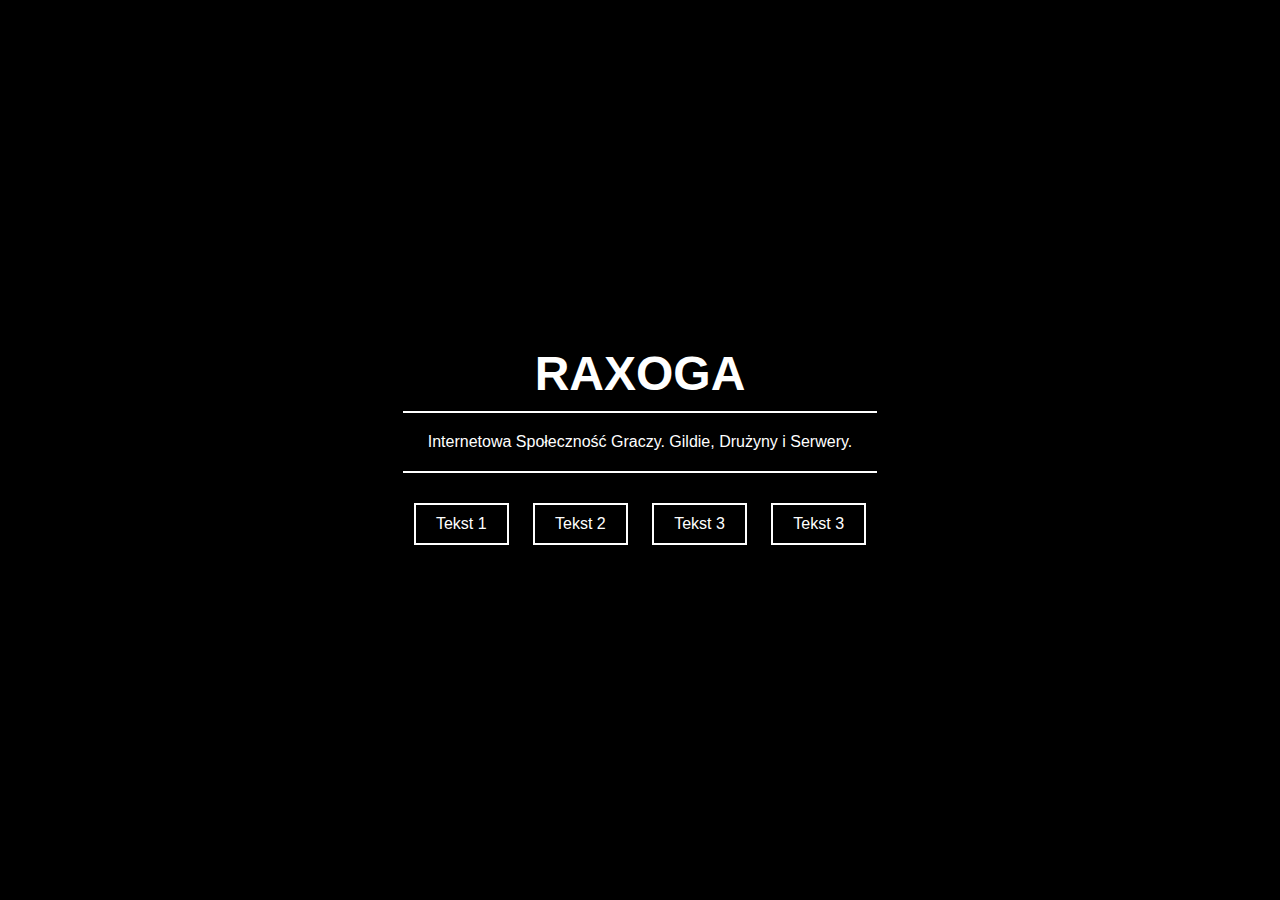
==== index.htm @ 58b918ff "v4" ====
<!DOCTYPE html>
<html lang="pl">
<head>
    <meta charset="UTF-8">
    <meta name="viewport" content="width=device-width, initial-scale=1.0">
    <title>RAXOGA</title>
    <style>
        body, html {
            height: 100%;
            margin: 0;
            display: flex;
            justify-content: center;
            align-items: center;
            background-color: black;
            color: white;
            font-family: Arial, sans-serif;
            text-align: center;
            flex-direction: column;
        }

        h1 {
            font-size: 3em;
            margin: 0;
            cursor: pointer;
        }

        hr {
            width: 100%;
            border: 1px solid white;
            margin: 10px 0;
        }

        p {
            font-size: 1em;
            margin: 10px 0;
        }

        .buttons {
            margin-top: 10px;
        }

        .button {
            display: inline-block;
            padding: 10px 20px;
            margin: 10px;
            border: 2px solid white;
            color: white;
            text-decoration: none;
            font-size: 1em;
            cursor: pointer;
        }

        .button:hover {
            background-color: white;
            color: black;
        }
    </style>
    <script>
        function changeQuote(quote) {
            document.getElementById('quote').innerText = quote;
        }

        function resetQuote() {
            document.getElementById('quote').innerText = "Internetowa Społeczność Graczy. Gildie, Drużyny i Serwery.";
        }
    </script>
</head>
<body>
    <h1 onclick="resetQuote()">RAXOGA</h1>
    <hr>
    <p id="quote">Internetowa Społeczność Graczy. Gildie, Drużyny i Serwery.</p>
    <hr>
    <div class="buttons">
        <a href="#" class="button" onclick="changeQuote('Cierpliwość jest kluczem do sukcesu.1')">Tekst 1</a>
        <a href="#" class="button" onclick="changeQuote('Cierpliwość jest kluczem do sukcesu.2')">Tekst 2</a>
        <a href="#" class="button" onclick="changeQuote('Cierpliwość jest kluczem do sukcesu.3')">Tekst 3</a>
        <a href="#" class="button" onclick="changeQuote('Cierpliwość jest kluczem do sukcesu.4')">Tekst 3</a>
    </div>
</body>
</html>
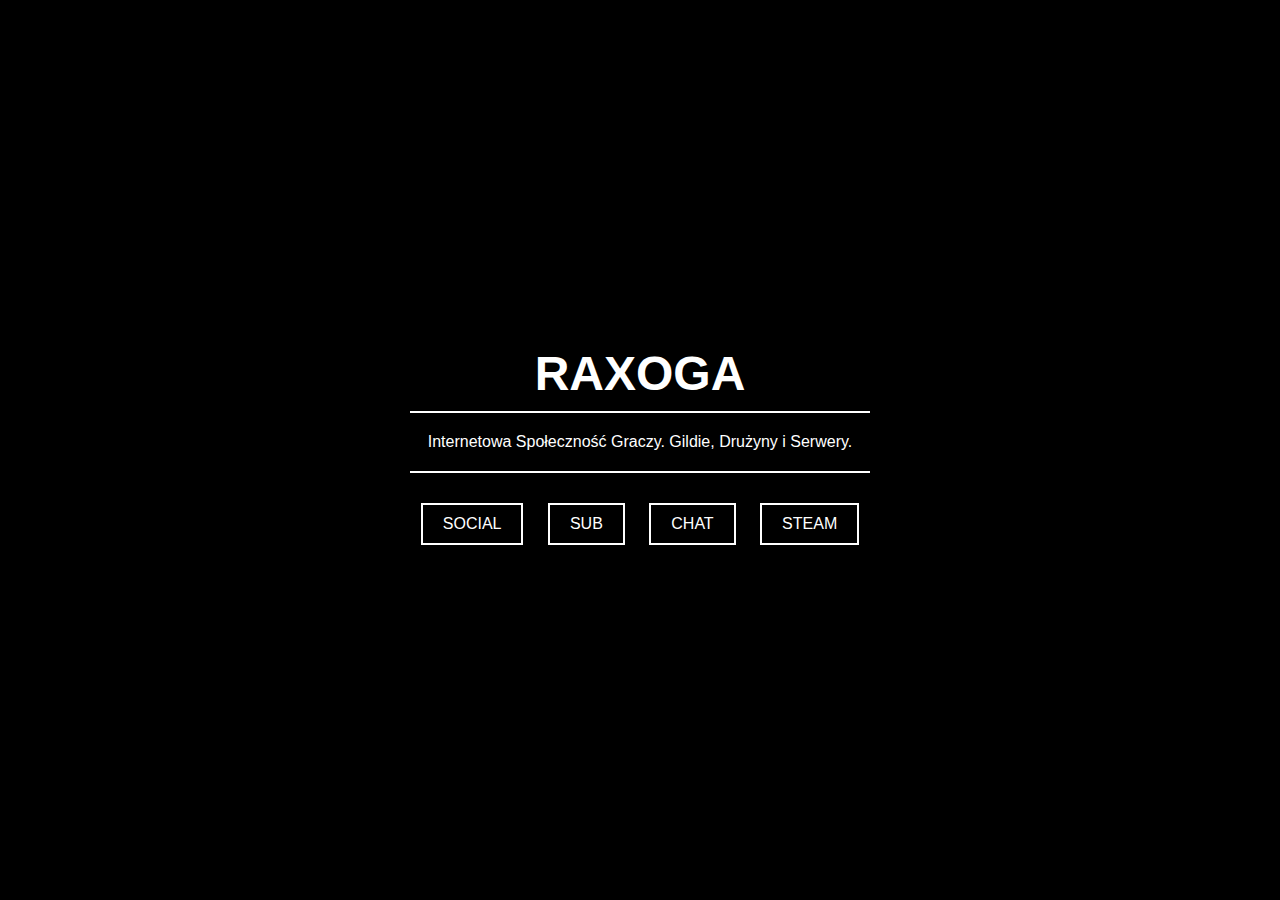
==== commit 4d5ecf14: "Update index.htm" ====
--- a/index.htm
+++ b/index.htm
@@ -71,10 +71,10 @@
     <p id="quote">Internetowa Społeczność Graczy. Gildie, Drużyny i Serwery.</p>
     <hr>
     <div class="buttons">
-        <a href="#" class="button" onclick="changeQuote('Cierpliwość jest kluczem do sukcesu.1')">Tekst 1</a>
-        <a href="#" class="button" onclick="changeQuote('Cierpliwość jest kluczem do sukcesu.2')">Tekst 2</a>
-        <a href="#" class="button" onclick="changeQuote('Cierpliwość jest kluczem do sukcesu.3')">Tekst 3</a>
-        <a href="#" class="button" onclick="changeQuote('Cierpliwość jest kluczem do sukcesu.4')">Tekst 3</a>
+        <a href="#" class="button" onclick="changeQuote('facebook.com/raxoga')">SOCIAL</a>
+        <a href="#" class="button" onclick="changeQuote('reddit.com/r/raxoga')">SUB</a>
+        <a href="#" class="button" onclick="changeQuote('discord.com/invite/Kfug9GePRZ')">CHAT</a>
+        <a href="#" class="button" onclick="changeQuote('steamcommunity.com/groups/RAXOGA')">STEAM</a>
     </div>
 </body>
 </html>
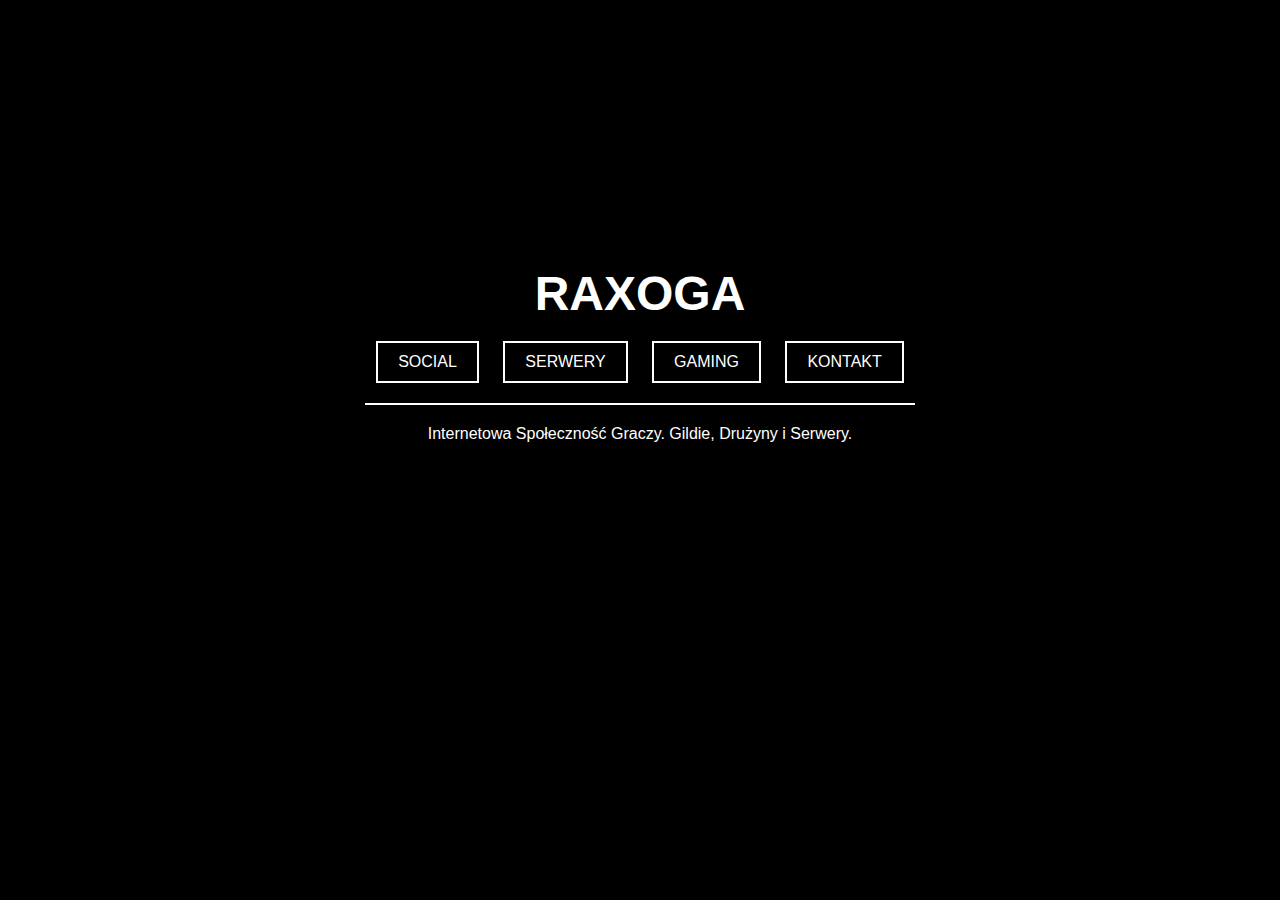
==== commit b98121f5: "Update index.htm" ====
--- a/index.htm
+++ b/index.htm
@@ -54,27 +54,40 @@
             background-color: white;
             color: black;
         }
+
+        a {
+            color: inherit;
+            text-decoration: none;
+        }
+        #quote {
+            height: 200px;
+        }
     </style>
     <script>
-        function changeQuote(quote) {
-            document.getElementById('quote').innerText = quote;
+        function changeQuote(links) {
+            const quoteElement = document.getElementById('quote');
+            let htmlContent = '';
+            links.forEach(link => {
+                htmlContent += `<a href="${link.url}" target="_blank">${link.text}</a><br>`;
+            });
+            quoteElement.innerHTML = htmlContent;
         }
 
         function resetQuote() {
-            document.getElementById('quote').innerText = "Internetowa Społeczność Graczy. Gildie, Drużyny i Serwery.";
+            const quoteElement = document.getElementById('quote');
+            quoteElement.innerText = "Internetowa Społeczność Graczy. Gildie, Drużyny i Serwery.";
         }
     </script>
 </head>
 <body>
     <h1 onclick="resetQuote()">RAXOGA</h1>
+        <div class="buttons">
+        <a href="#" class="button" onclick="changeQuote([{url: 'https://facebook.com/raxoga', text: 'FACEBOOK - PROFIL'}, {url: 'https://facebook.com/groups/raxoga', text: 'FACEBOOK - GRUPA'}, {url: 'https://youtube.com/@RAXOGA', text: 'YOUTUBE'}, {url: 'https://twitter.com/theraxoga', text: 'TWITTER'}, {url: 'https://tiktok.com/@raxoga', text: 'TIK TOK'}, {url: 'https://twitch.tv/raxoga', text: 'TWITCH'}, {url: 'https://reddit.com/r/raxoga', text: 'REDDIT'}])">SOCIAL</a>
+        <a href="#" class="button" onclick="changeQuote([{url: 'https://discord.com/invite/Kfug9GePRZ', text: 'DISCORD'}, {url: 'https://rvlt.gg/4DTT1Bk3', text: 'REVOLT'}, {url: 'https://guilded.gg/i/LExV817k', text: 'GUILDED'}, {url: 'https://insights.gg/code/ihTrQ8ha', text: 'INSIGHTS'}, {url: 'https://qchat.rizon.net/?channels=#RAXOGA', text: 'IRC'}, {url: 'https://matrix.to/#/#raxoga-local:matrix.org', text: 'ELEMENT - PRYWATNY'}, {url: 'https://matrix.to/#/#raxoga:matrix.org', text: 'ELEMENT - PUBLICZNY'}])">SERWERY</a>
+        <a href="#" class="button" onclick="changeQuote([{url: 'https://steamcommunity.com/groups/RAXOGA', text: 'STEAM - GRUPA'}, {url: 'https://steamcommunity.com/chat/invite/iWg4oiou', text: 'STEAM - CHAT'}, {url: 'https://socialclub.rockstargames.com/crew/raxoga', text: 'RGSC'}, {url: 'https://play.eslgaming.com/team/12566663/', text: 'ESL'}, {url: 'https://www.faceit.com/pl/teams/8cab4c49-9100-4452-959b-433bf90f3a11', text: 'FACEIT - DRUŻYNA'}, {url: 'https://www.faceit.com/pl/hub/251cf69d-e78f-4402-9df2-63f6d5e10e8a/RAXOGA', text: 'FACEIT - HUB'}, {url: 'https://blizzard.com/invite/dMgGpdS7Jo', text: 'BLIZZARD'}, {url: 'https://account.xbox.com/pl-pl/clubs/profile?clubid=3379880482650395', text: 'XBOX'},{url: 'https://trackmania.io/#/clubs/757', text: 'TRACKMANIA'}, {url: 'https://account.xbox.com/pl-pl/clubs/profile?clubid=3379837552422663', text: 'FORZA HORIZON 5'}])">GAMING</a>
+        <a href="#" class="button" onclick="changeQuote([{url: 'https://t.me/raxoga', text: 'TELEGRAM'}, {url: 'mailto:kontakt@raxoga.net', text: 'MAIL'}])">KONTAKT</a>
+    </div>
     <hr>
     <p id="quote">Internetowa Społeczność Graczy. Gildie, Drużyny i Serwery.</p>
-    <hr>
-    <div class="buttons">
-        <a href="#" class="button" onclick="changeQuote('facebook.com/raxoga')">SOCIAL</a>
-        <a href="#" class="button" onclick="changeQuote('reddit.com/r/raxoga')">SUB</a>
-        <a href="#" class="button" onclick="changeQuote('discord.com/invite/Kfug9GePRZ')">CHAT</a>
-        <a href="#" class="button" onclick="changeQuote('steamcommunity.com/groups/RAXOGA')">STEAM</a>
-    </div>
 </body>
 </html>
